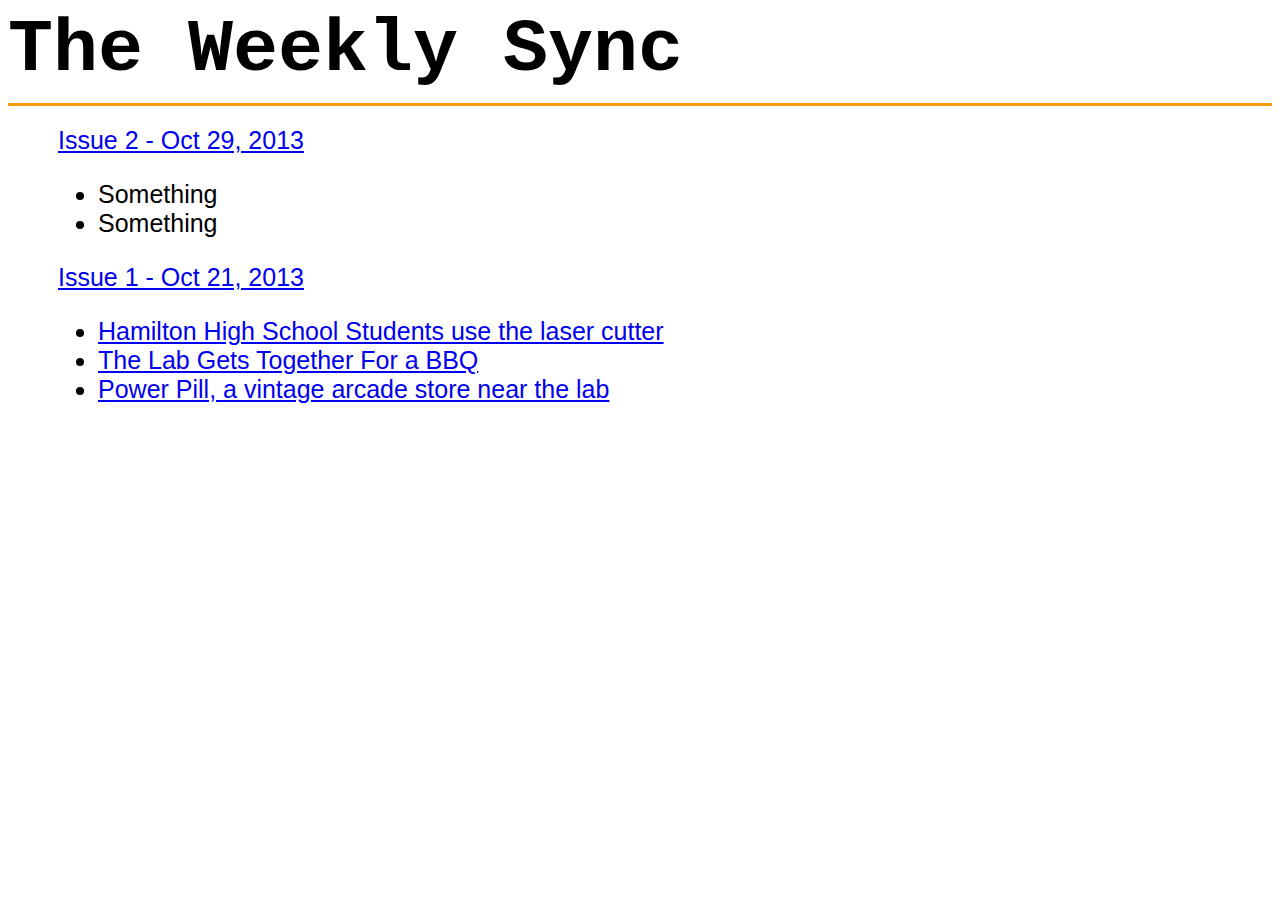
==== index.html @ a386f4ba "init" ====
<html>

<head>
<link rel="stylesheet" type="text/css" href="/css/main.css" />
</head>

<body>
<div id="header">

	<span class="logo">The Weekly Sync</span>

</div>


<div id="issues">

	<a href="/issues/issue2.pdf">Issue 2 - Oct 29, 2013</a>
	<ul>
		<li>Something</li>
		<li>Something</li>
	</ul>


	<a href="/issues/issue1.pdf">Issue 1 - Oct 21, 2013</a>
	<ul>
		<li><a href="/issues/1/features/hamilton_high.html">Hamilton High School Students use the laser cutter</a></li>
		<li><a href="/issues/1/features/bbq_meeting.html">The Lab Gets Together For a BBQ</a></li>
		<li><a href="/issues/1/features/power_pill.html">Power Pill, a vintage arcade store near the lab</a></li>
	</ul>

</div>

</body>
</html>
---- css/main.css ----
body {
	font-family: "Arial", sans;
	font-size: 25px;
}

#header {
	position:relative;
	top:0px;
	width:auto;
	height:auto;
	border-bottom:3px solid #f99b0c;
	margin-bottom:5px;
	padding-bottom:10px;
	}

#issues {
	position:relative;
	margin-top:20px;
	left:50px;
	}

#feature {
	position:relative;
	width:800px;
	height:100px;
	margin-top:10px;
	margin-left:auto;
	margin-right:auto;
	}

#footer {
	border-top:3px solid #f99b0c; 
	position:relative;
	bottom:0px;
	margin-top:100px;
	padding-top:10px;
	padding-bottom:60px;
	}

.stories {
	position:relative;
	left:25px;
	}

h1 {
	font-family: "Arial", sans;
	}

.headline {
	vertical-align:top;
	font-family: "Courier New", Courier, monospace;
	font-weight:bold;
	font-size:60px;
	}
.headline_subtext {
	vertical-align:bottom;
	font-size:20px;
}

.logo {
	vertical-align:top;
	font-family: "Courier New", Courier, monospace;
	font-weight:bold;
	font-size:75px;
	}
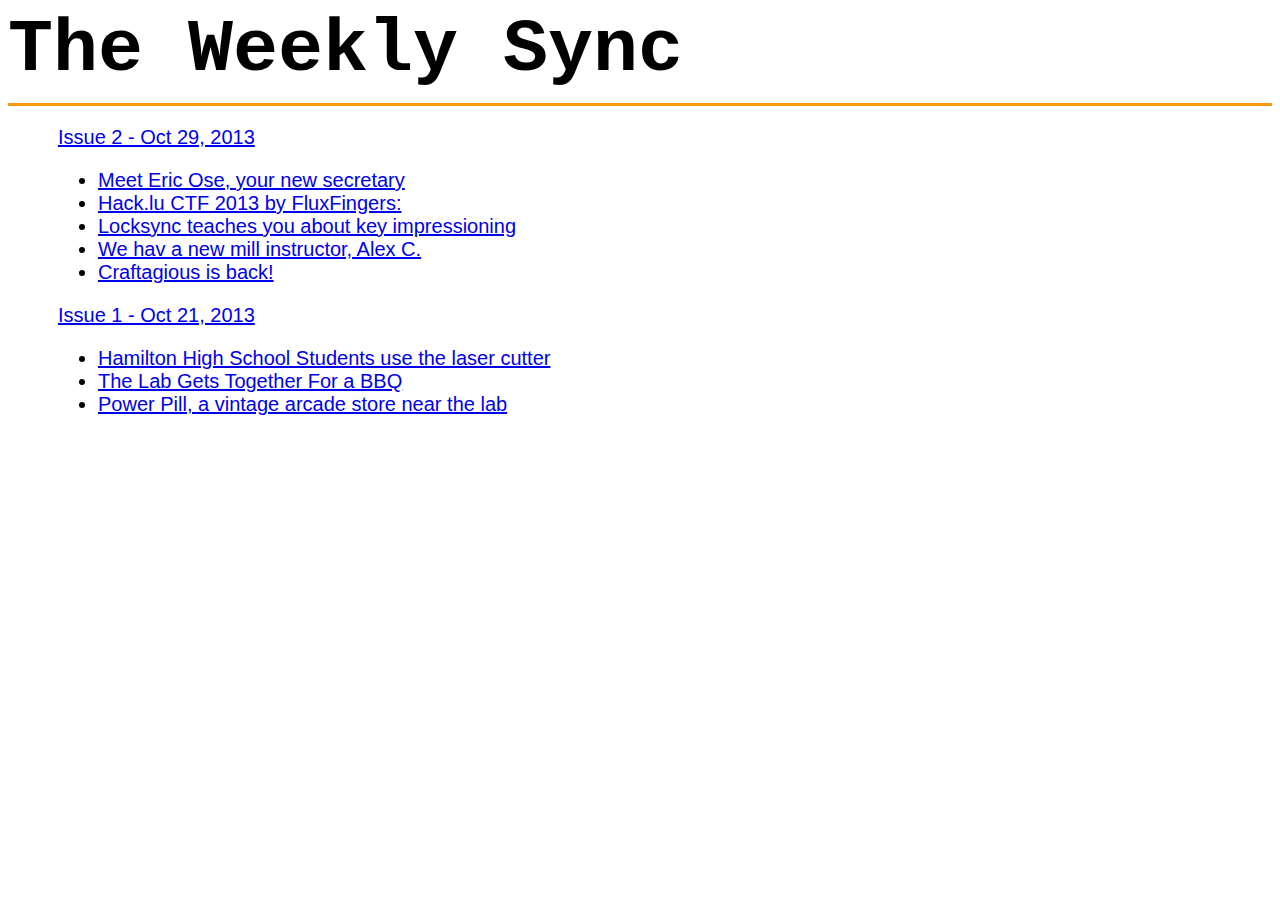
==== commit 96b095c2: "Issue 2 - also made the text a little smaller" ====
--- a/index.html
+++ b/index.html
@@ -16,8 +16,12 @@
 
 	<a href="/issues/issue2.pdf">Issue 2 - Oct 29, 2013</a>
 	<ul>
-		<li>Something</li>
-		<li>Something</li>
+		<li><a href="/issues/2/features/eric_ose.html">Meet Eric Ose, your new secretary</a></li>
+		<li><a href="/issues/2/features/ctf.html">Hack.lu CTF 2013 by FluxFingers:</a></li>
+		<li><a href="/issues/2/features/locksync.html">Locksync teaches you about key impressioning</a></li>
+		<li><a href="/issues/2/features/mill_instructor.html">We hav a new mill instructor, Alex C.</a></li>
+		<li><a href="/issues/2/features/costumes.html">Craftagious is back!</a></li>
+
 	</ul>
 
 
--- a/css/main.css
+++ b/css/main.css
@@ -1,6 +1,6 @@
 body {
 	font-family: "Arial", sans;
-	font-size: 25px;
+	font-size: 20px;
 }
 
 #header {
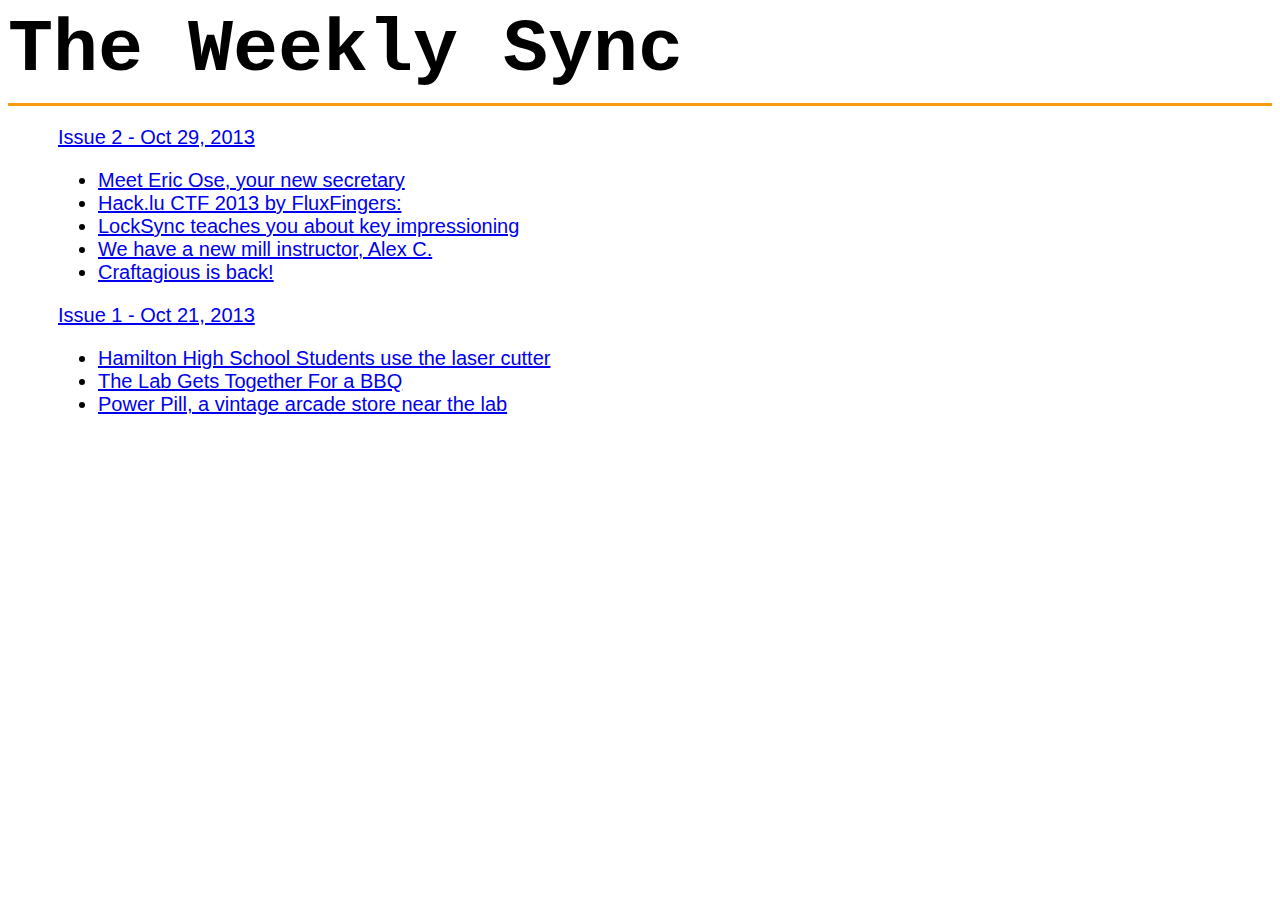
==== commit 066712bf: "Spelling errors" ====
--- a/index.html
+++ b/index.html
@@ -18,8 +18,8 @@
 	<ul>
 		<li><a href="/issues/2/features/eric_ose.html">Meet Eric Ose, your new secretary</a></li>
 		<li><a href="/issues/2/features/ctf.html">Hack.lu CTF 2013 by FluxFingers:</a></li>
-		<li><a href="/issues/2/features/locksync.html">Locksync teaches you about key impressioning</a></li>
-		<li><a href="/issues/2/features/mill_instructor.html">We hav a new mill instructor, Alex C.</a></li>
+		<li><a href="/issues/2/features/locksync.html">LockSync teaches you about key impressioning</a></li>
+		<li><a href="/issues/2/features/mill_instructor.html">We have a new mill instructor, Alex C.</a></li>
 		<li><a href="/issues/2/features/costumes.html">Craftagious is back!</a></li>
 
 	</ul>
